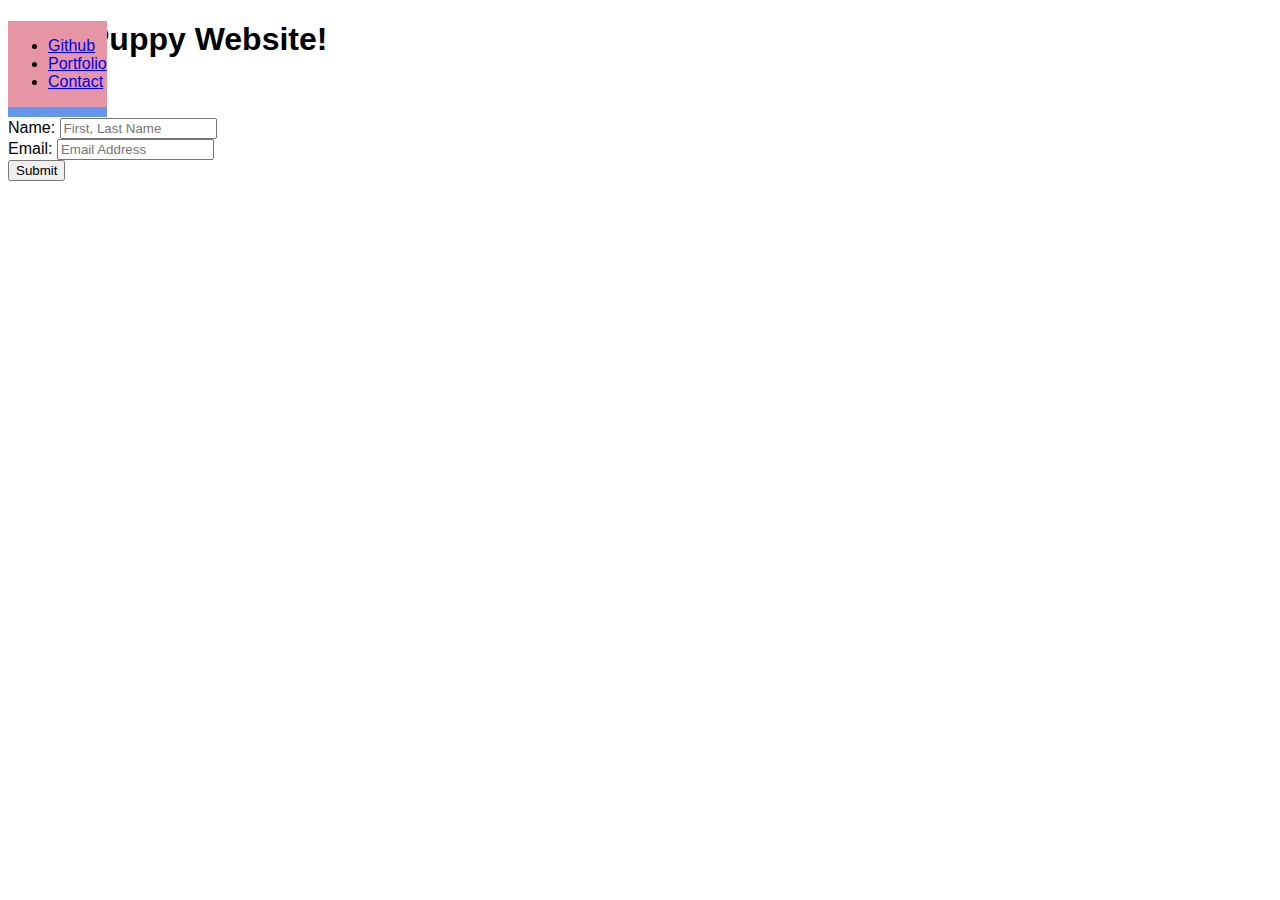
==== UTorCoding/myworkspace/active workspace/index.html @ 9fa57b13 "First attempt at cloning class repo" ====
<!DOCTYPE html>
<html lang="en-US">
<link rel="stylesheet" href="./assets/css/style.css">

  <head>
    <meta charset="UTF-8">
    <title>Mini Project JEH</title>
  </head>

  <body>
    <header>
      <nav class = "text-right">
        <ul>
          <li id="list-1"><a href="https://github.com/jacih" target="_blank" rel="noopener noreferrer">Github</a></li>
          <li id="list-2"><a href="#">Portfolio</a></li>
          <li id="list-3"><a href="mailto:jacqueline.e.hodgson@gmail.com">Contact</a></li>
        </ul>
      </nav>
    </header>


    <section class="Header">
        <h1>Cute Puppy Website!</h1>
    </section>

    <section class="ImageBlock">
        <img src= alt="puppy">
    
    <section>
        <
    </section>

    <section class="Contact">
      <form action="/action_page.php">
        <label for="fname">Name:</label>
        <input type="text" id="fname" name="firstname" placeholder="First, Last Name">
          <br>
        <label for="lname">Email:</label>
        <input type="text" id="lname" name="lastname" placeholder="Email Address">
        <br>
        <input type="submit" value="Submit">
      </form>
    </section>

  </body>
</html>
---- UTorCoding/myworkspace/active workspace/assets/css/style.css ----
* {
    font-family:'Gill Sans', 'Gill Sans MT', Calibri, 'Trebuchet MS', sans-serif;
}

.text-right {
   background-color: rgb(229, 149, 163);
   overflow: hidden;
   display: flex;
   flex-direction: row-reverse;
}

header {
  position: fixed;
  border-bottom: 10px solid cornflowerblue;
}
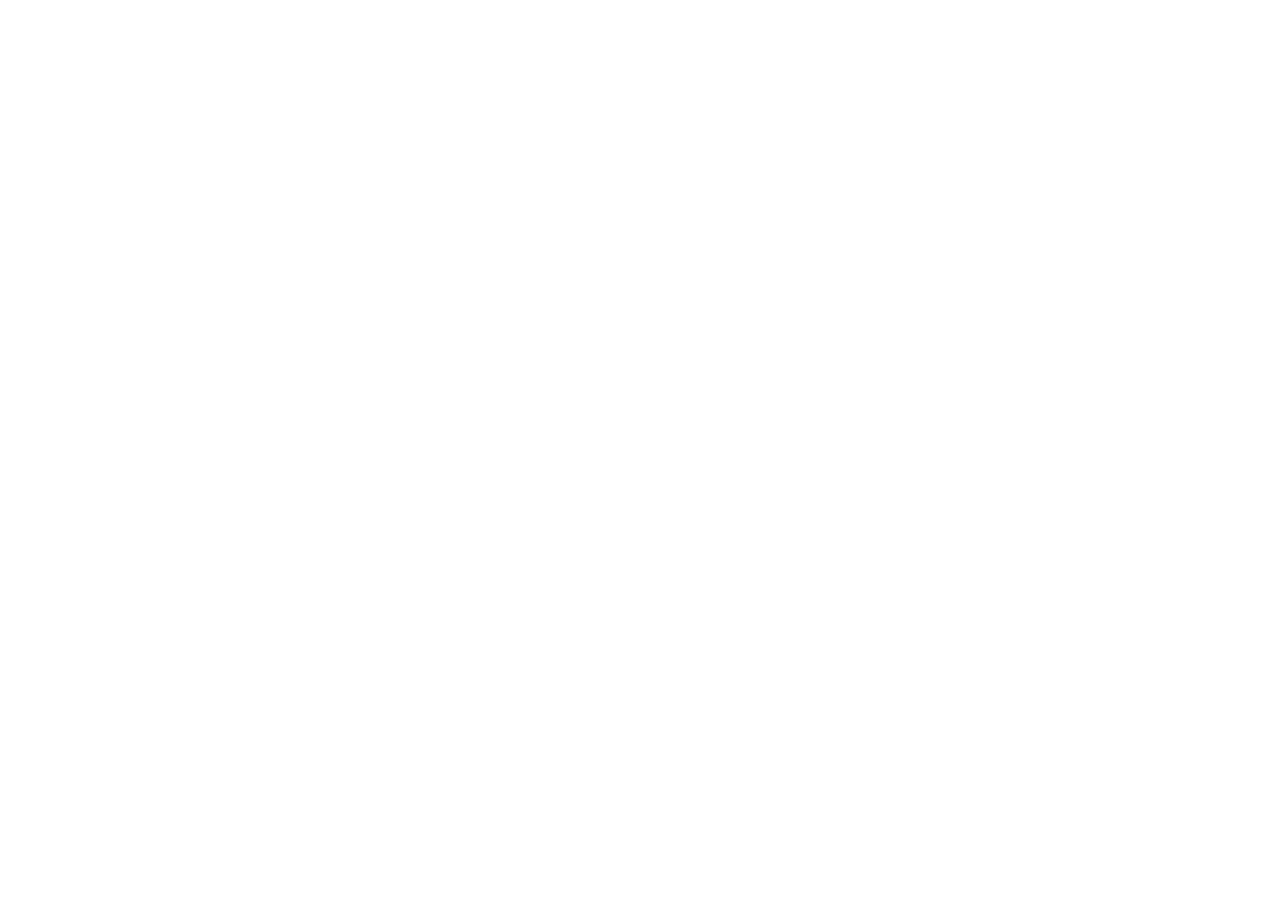
==== commit 9df9485a: "adding a randomacts js list" ====
--- a/UTorCoding/myworkspace/active workspace/index.html
+++ b/UTorCoding/myworkspace/active workspace/index.html
@@ -8,39 +8,7 @@
   </head>
 
   <body>
-    <header>
-      <nav class = "text-right">
-        <ul>
-          <li id="list-1"><a href="https://github.com/jacih" target="_blank" rel="noopener noreferrer">Github</a></li>
-          <li id="list-2"><a href="#">Portfolio</a></li>
-          <li id="list-3"><a href="mailto:jacqueline.e.hodgson@gmail.com">Contact</a></li>
-        </ul>
-      </nav>
-    </header>
 
-
-    <section class="Header">
-        <h1>Cute Puppy Website!</h1>
-    </section>
-
-    <section class="ImageBlock">
-        <img src= alt="puppy">
-    
-    <section>
-        <
-    </section>
-
-    <section class="Contact">
-      <form action="/action_page.php">
-        <label for="fname">Name:</label>
-        <input type="text" id="fname" name="firstname" placeholder="First, Last Name">
-          <br>
-        <label for="lname">Email:</label>
-        <input type="text" id="lname" name="lastname" placeholder="Email Address">
-        <br>
-        <input type="submit" value="Submit">
-      </form>
-    </section>
-
+    <script src="./script.js"></script>
   </body>
 </html>
